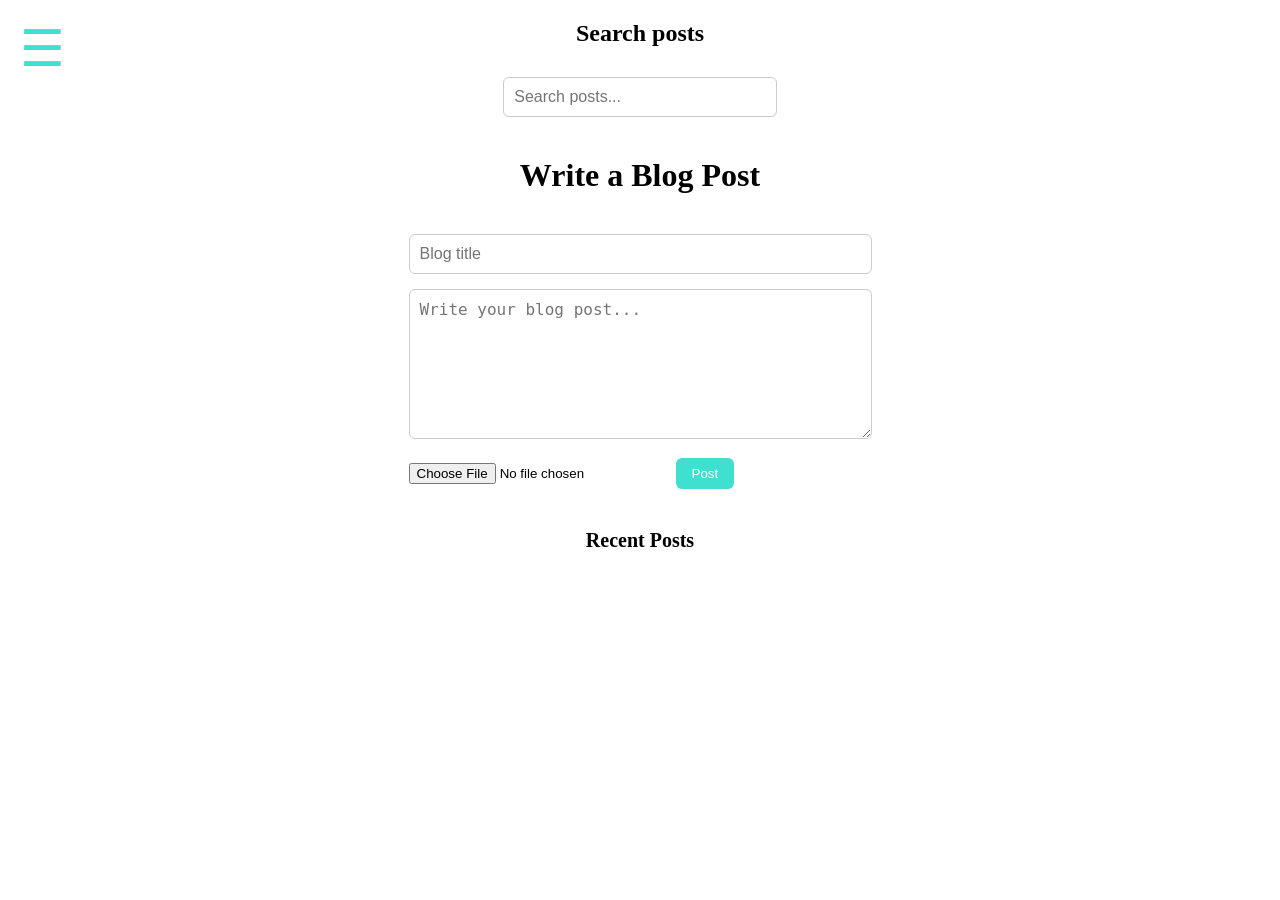
==== blog.html @ cb41942f "Update blog.html" ====
<!--Add the search bad input-->
 <!--monday april 21 12:03 pm I may bot need this header-->
<!DOCTYPE html>
<html lang="en">
<head>
  <meta charset="UTF-8">
  <title>Hakodama</title>
 <!-- All css Styles here -->
  <link rel="stylesheet" href="blogStyles.css">
 <link rel="stylesheet" href="styles.css">
</head>
<body>

<!-- Overlay Background -->
<div class="overlay" id="overlay"></div>

<!-- Hamburger Button -->
<div id="hamburger">&#9776;</div>

<!-- Sidebar Navigation -->
<nav id="sidebar" class="sidebar-nav hidden">
  <ul>
    <li><a href="index.html">Home</a></li>
    <li><a href="blog.html">Blog</a></li>
    <li><a href="#">Contact</a></li>
  </ul>
</nav>


</body>
 <h2>Search posts</h2>
<input type="text" id="search-bar" placeholder="Search posts..." />



<div class="container">
   <h1 class="write-a-blog-post">Write a Blog Post</h1>

  
    <form id="blog-form" class="blog-form" enctype="multipart/form-data">
        <input type="text" name="title" placeholder="Blog title" required>
        <textarea name="content" placeholder="Write your blog post..." required></textarea>
       <div class="file-post-wrapper">
           <input type="file" name="media" accept="image/*,video/*">
           <button type="submit" id="submit-button">Post</button>
           <button type="button" id="cancel-edit" style="display: none;">Cancel</button>
        </div>   
    </form>
      
      <div class="confirmation" id="confirmation"></div>
      
      <h2 class="Recent-Posts">Recent Posts</h2>
      <div id="blog-posts"></div>
  

<!-- ✅ Blog-only script -->
<script src="blogScript.js" defer></script>

<script>
  document.addEventListener("DOMContentLoaded", function () {
    const hamburger = document.getElementById("hamburger");
    const sidebar = document.getElementById("sidebar");

    hamburger.addEventListener("click", () => {
      sidebar.classList.toggle("hidden");
    });
  });
</script>
---- styles.css ----
/* Index HTML starts here */
body, html {
  margin: 0;
  padding: 0;
  height: 100%;
  background-color: White;
  display: flex;
  flex-direction: column;
  align-items: center;
  justify-content: flex-start;
}

.content-area {
  display: flex;
  gap: 20px;
  align-items: flex-start;
  margin-top: 20px;
}


.sidebar {
  flex: 1;
  background-color: #f9f9f9;
  padding: 20px;
  border-left: 2px solid #ccc;
}
.sidebar h2 {
  text-align: center;
}


.youtube-video {

  width: 100%;
  max-width: 100%;
  aspect-ratio: 16 / 9;
  border: none;
}

.video-container {
  flex: 2;
  display: flex;
  align-items: center;
  justify-content: flex-end; /* aligns video to the right of this area */
}

.nav-menu {
  list-style: none;
  display: flex;
  gap: 200px;
  justify-content: center;
  padding: 0;
  margin: 20px 0;
}

.nav-menu li a {
  text-decoration: none;
  color: black;
  font-weight: bold;
  font-size: 18px;
  transition: color 0.3s ease;
}

.nav-menu li a:hover {
  color: #ffd700;
}

/* INDEX HTML ends here */






/* Blog HTML starts here */

/* .nav-menu {
  list-style: none;
  display: flex;
  gap: 200px;
  justify-content: center;
  padding: 0;
  margin: 20px 0;
} */

.hashtag {
    color: #007bff;
    cursor: pointer;
    font-weight: bold;
  }
  
  .hashtag:hover {
    text-decoration: underline;
  }
  
  #search-bar {
    width: 50%;
    padding: 10px;
    margin: 10px 0 20px;
    border: 1px solid #ccc;
    border-radius: 6px;
    font-size: 16px;
  }

.write-a-blog-post {
  font-size: 32px;
  text-align: center;     /* center the text inside the h1 */
  width: fit-content;     /* or a specific width like 50% */
  margin: 20px auto;      /* THIS centers the block itself horizontally */
}

.Recent-Posts {
  font-size: 20px;
  text-align: center;     /* center the text inside the h1 */
  width: fit-content;     /* or a specific width like 50% */
  margin: 20px auto;      /* THIS centers the block itself horizontally */
}

.blog-form {
  max-width: 600px;
  margin: 0 auto;
  padding: 20px;
}

.blog-form input[type="text"],
.blog-form textarea {
  width: 100%;
  padding: 10px;
  margin-bottom: 15px;
  font-size: 16px;
  border: 1px solid #ccc;
  border-radius: 6px;
  box-sizing: border-box;
}

.blog-form textarea {
  height: 150px;
  resize: vertical;
}

/* File input flush right */
.form-row-right {
  display: flex;
  justify-content: flex-end;
  margin-bottom: 10px;
  margin-right:20px;
}

/* Buttons spacing */
.blog-form button {
  margin-left: 10px;
  padding: 8px 16px;
  border: none;
  border-radius: 6px;
  background-color: turquoise;
  color: white;
  cursor: pointer;
  transition: background-color 0.2s ease;
}

.blog-form button:hover {
  background-color: #40bfbf;
}






  .nav-menu li a:hover {
  color: #ffd700;
}

/* Blog HTML ends here */

/* Hamburger Button */
#hamburger {
  position: fixed;
  top: 20px;
  left: 20px;
  color: turquoise;
  font-size: 50px;
  cursor: pointer;
  z-index: 1100;
}

/* Sidebar Navigation */
.sidebar-nav {
  position: fixed;
  top: 0;
  left: 0;
  width: 200px;
  height: 100%;
  background-color: rgba(64, 244, 208, 0.4); /* 50% transparent black */
  padding-top: 60px;
  z-index: 1000;
  transition: transform 0.3s ease;
}

.sidebar-nav ul {
  list-style-type: none;
  padding: 0;
}

.sidebar-nav li {
  padding: 15px;
  text-align: left;
}

.sidebar-nav li a {
  color: white;
  text-decoration: none;
  font-size: 18px;
  display: block;
}

.sidebar-nav li a:hover {
  background-color: #575757;
}

/* Hide Sidebar by default */
.hidden {
  transform: translateX(-220px);
}
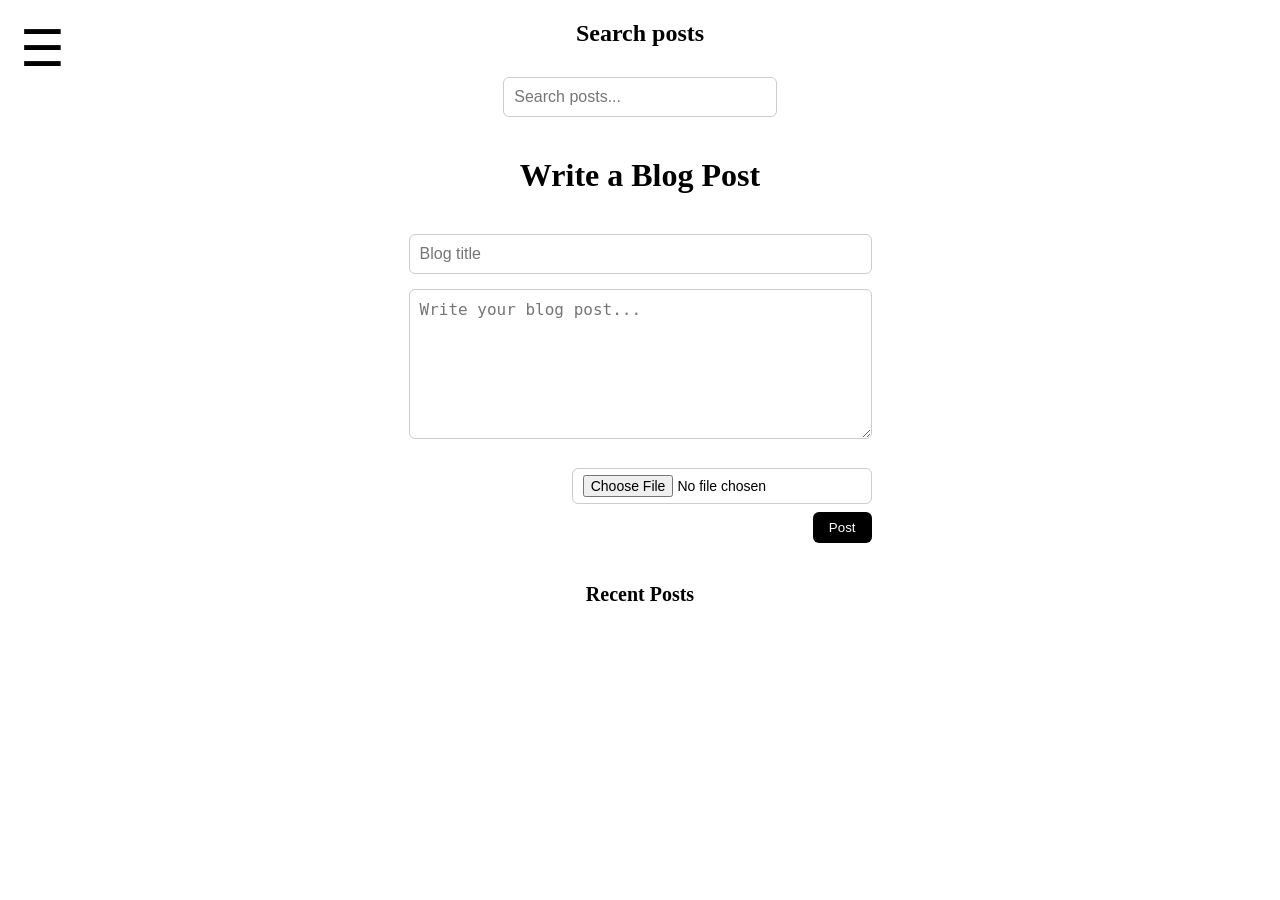
==== commit 0f4efa17: "Update blog.html" ====
--- a/blog.html
+++ b/blog.html
@@ -50,7 +50,7 @@
       <div class="confirmation" id="confirmation"></div>
       
       <h2 class="Recent-Posts">Recent Posts</h2>
-      <div id="blog-posts"></div>
+      <div class="post-container" id="blog-posts"></div>
   
 
 <!-- ✅ Blog-only script -->
--- a/styles.css
+++ b/styles.css
@@ -138,29 +138,40 @@
   resize: vertical;
 }
 
-/* File input flush right */
-.form-row-right {
-  display: flex;
-  justify-content: flex-end;
-  margin-bottom: 10px;
-  margin-right:20px;
-}
-
-/* Buttons spacing */
-.blog-form button {
-  margin-left: 10px;
+.file-post-wrapper {
+  display: flex;
+  flex-direction: column;
+  align-items: flex-end; /* right-aligns both file input and button */
+  margin-top: 10px;
+  gap: 8px; /* space between file input and Post button */
+}
+
+.file-post-wrapper input[type="file"] {
+  font-size: 14px;
+  padding: 6px 10px;    /* Internal spacing */
+  border: 1px solid #ccc;
+  border-radius: 6px;
+  width: 60%;           /* Shrinks the file input (adjust as needed) */
+  max-width: 300px;     /* Optional: limit max width */
+  align-self: flex-end; /* Keeps it aligned right */
+}
+
+#submit-button {
   padding: 8px 16px;
   border: none;
   border-radius: 6px;
-  background-color: turquoise;
+  background-color: black;
   color: white;
   cursor: pointer;
   transition: background-color 0.2s ease;
 }
 
-.blog-form button:hover {
+
+
+#submit-button:hover {
   background-color: #40bfbf;
 }
+
 
 
 
@@ -178,7 +189,7 @@
   position: fixed;
   top: 20px;
   left: 20px;
-  color: turquoise;
+  color: black;
   font-size: 50px;
   cursor: pointer;
   z-index: 1100;
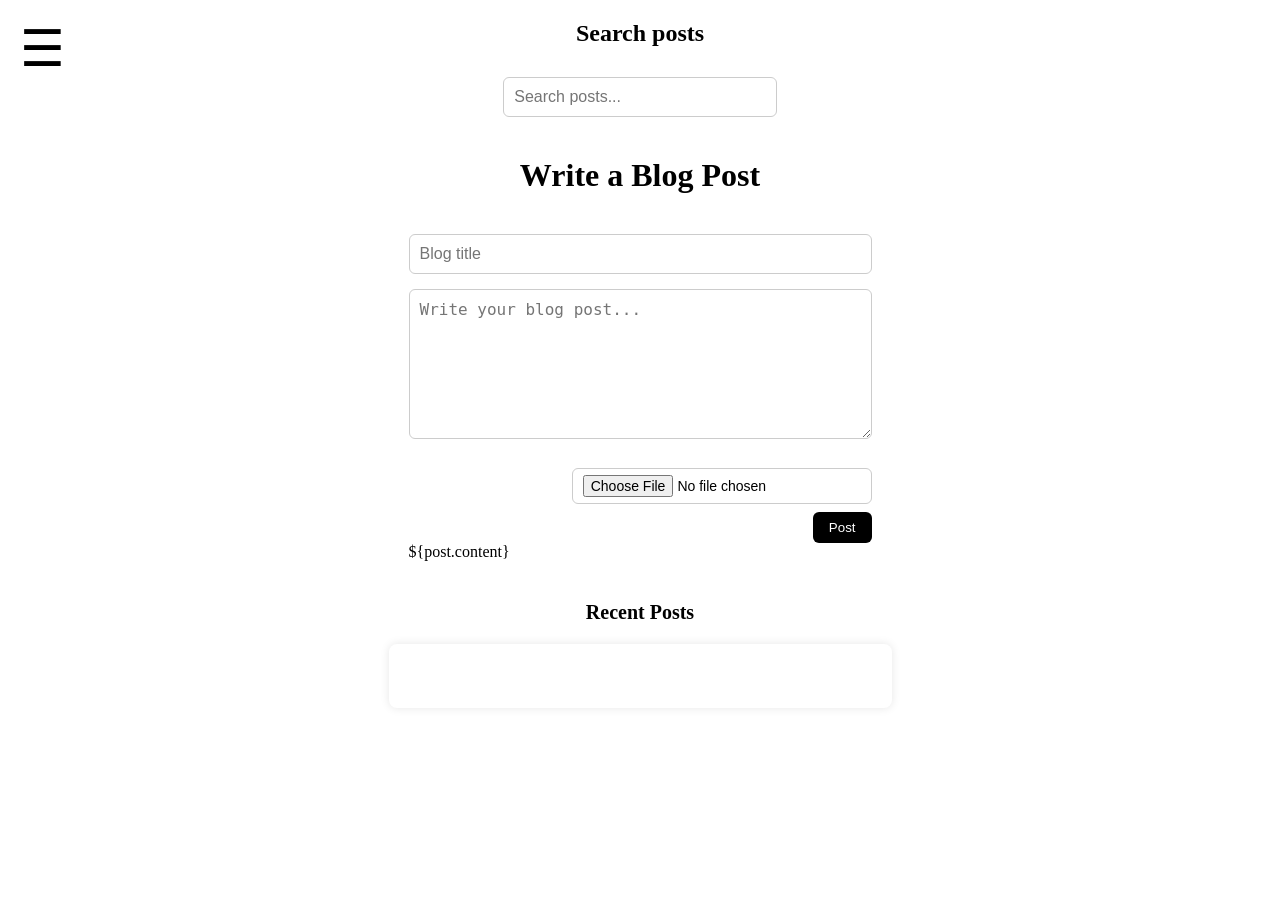
==== commit 80c7d218: "Update blog.html" ====
--- a/blog.html
+++ b/blog.html
@@ -44,7 +44,10 @@
            <input type="file" name="media" accept="image/*,video/*">
            <button type="submit" id="submit-button">Post</button>
            <button type="button" id="cancel-edit" style="display: none;">Cancel</button>
-        </div>   
+        </div> 
+     
+      <div class="blog-post-content">${post.content}</div>
+   
     </form>
       
       <div class="confirmation" id="confirmation"></div>
--- a/styles.css
+++ b/styles.css
@@ -173,6 +173,28 @@
 }
 
 
+.post-container {
+  max-width: 800px;
+  margin: 0 auto;
+  padding: 2em 4em;
+  background-color: #fff;
+  border-radius: 8px;
+  box-shadow: 0 0 10px rgba(0, 0, 0, 0.1);
+}
+
+/* 🖥️ QHD / Ultra-wide screens (1920px and up) */
+@media (min-width: 1920px) {
+  .post-container {
+    padding: 2em 6em; /* Give it more breathing room on big screens */
+  }
+}
+
+/* 📱 Mobile optimization */
+@media (max-width: 768px) {
+  .post-container {
+    padding: 1.5em 1em; /* Reduce horizontal padding for small screens */
+  }
+}
 
 
 
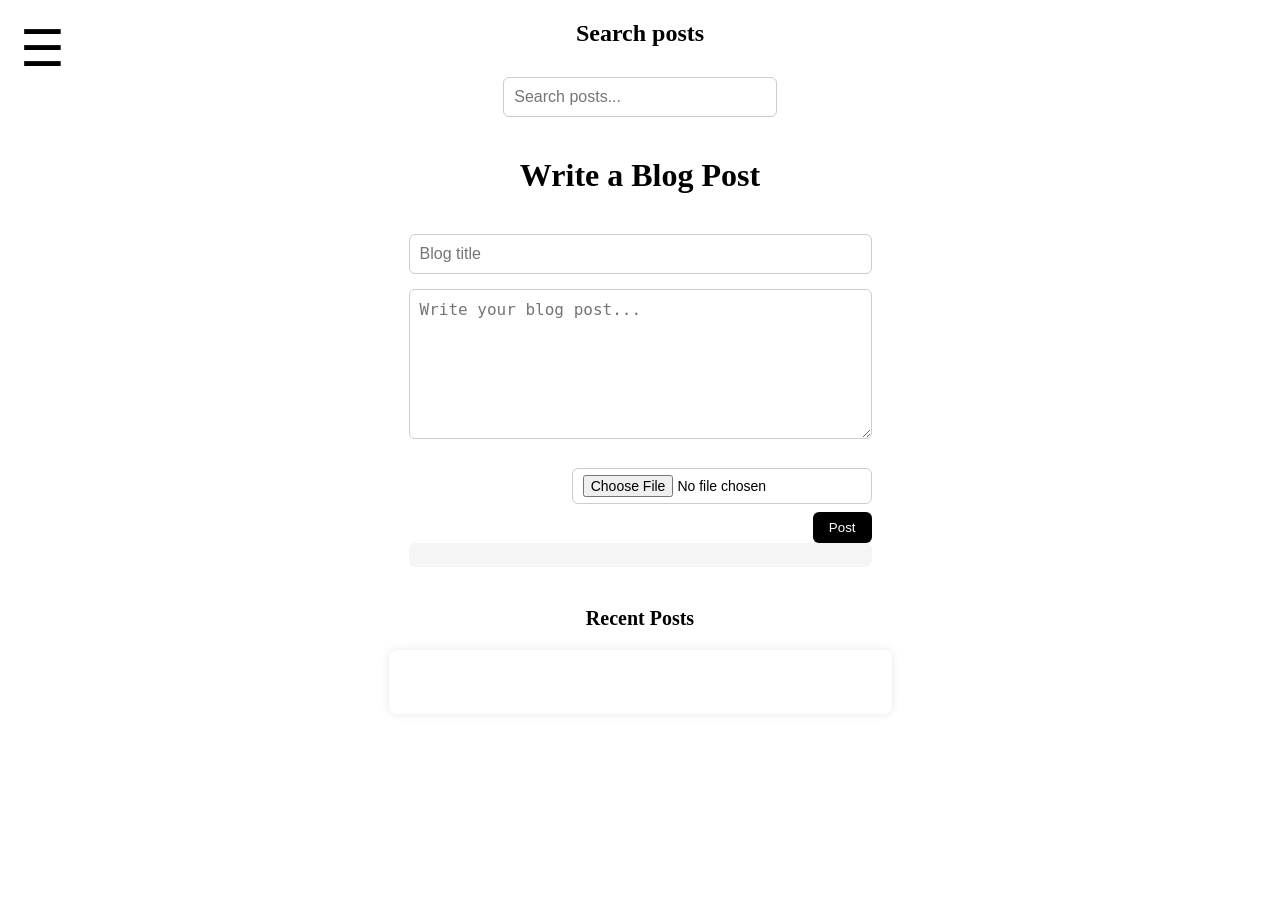
==== commit e4911f40: "Update blog.html" ====
--- a/blog.html
+++ b/blog.html
@@ -46,7 +46,7 @@
            <button type="button" id="cancel-edit" style="display: none;">Cancel</button>
         </div> 
      
-      <div class="blog-post-content">${post.content}</div>
+      <div class="blog-post-content"></div>
    
     </form>
       
--- a/styles.css
+++ b/styles.css
@@ -196,9 +196,53 @@
   }
 }
 
-
-
-
+/* Post content */
+.blog-post-content {
+  white-space: pre-wrap;
+  font-family: monospace; /* optional */
+  line-height: 1.5;
+}
+
+
+
+/*copy posts or code */
+
+.code-wrapper {
+  position: relative;
+  margin-bottom: 1em;
+}
+
+.copy-code-button {
+  position: absolute;
+  top: 8px;
+  right: 8px;
+  background-color: #333;
+  color: white;
+  border: none;
+  border-radius: 4px;
+  font-size: 12px;
+  padding: 4px 8px;
+  cursor: pointer;
+  opacity: 0.8;
+  z-index: 1;
+}
+
+.copy-code-button:hover {
+  opacity: 1;
+}
+
+.blog-post-content {
+  white-space: pre-wrap;
+  font-family: monospace;
+  line-height: 1.5;
+  padding: 12px;
+  background-color: #f5f5f5;
+  border-radius: 6px;
+  overflow-x: auto;
+}
+
+
+/* add section here */
 
   .nav-menu li a:hover {
   color: #ffd700;
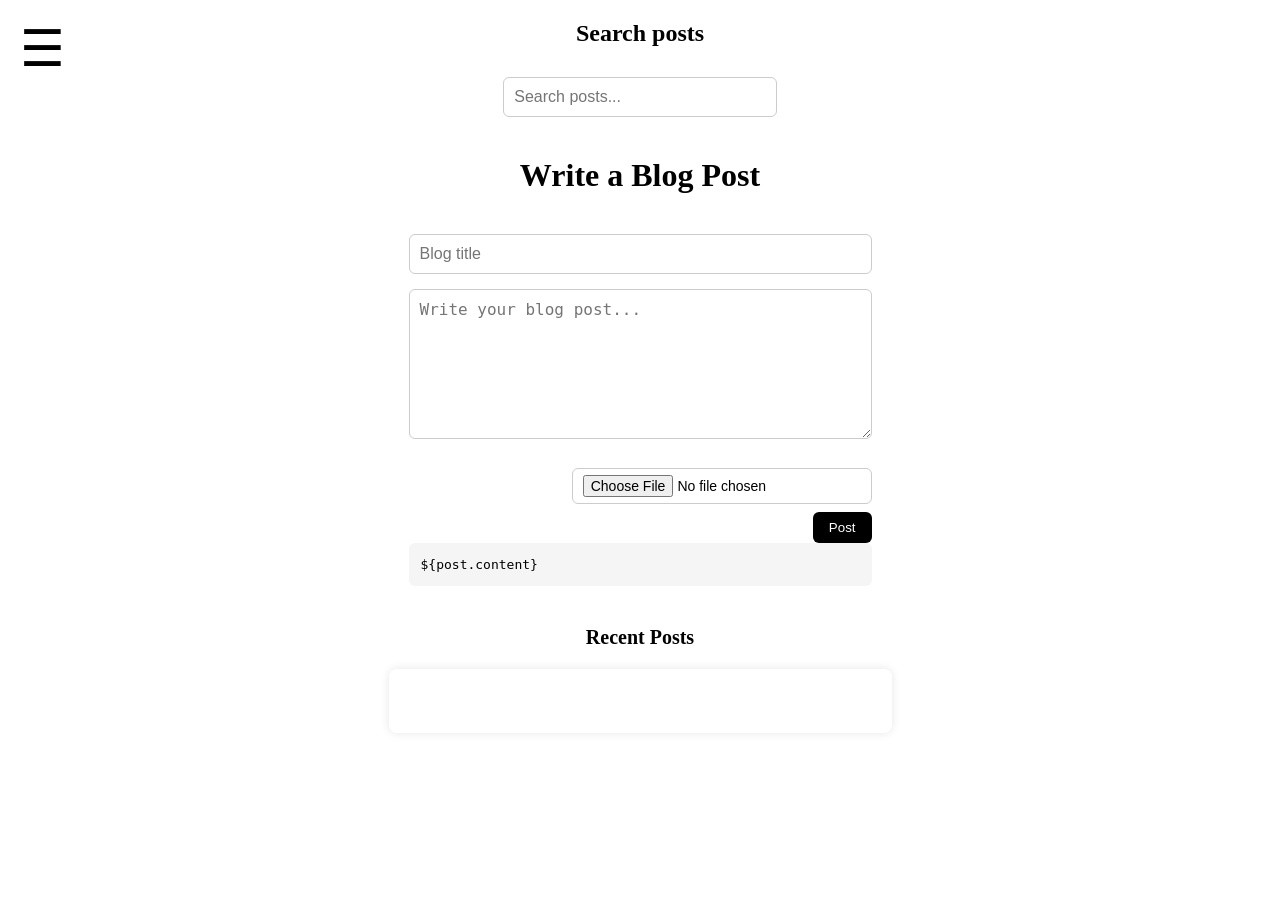
==== commit 16273f5f: "Update blog.html" ====
--- a/blog.html
+++ b/blog.html
@@ -46,7 +46,7 @@
            <button type="button" id="cancel-edit" style="display: none;">Cancel</button>
         </div> 
      
-      <div class="blog-post-content"></div>
+      <div class="blog-post-content">${post.content}</div>
    
     </form>
       
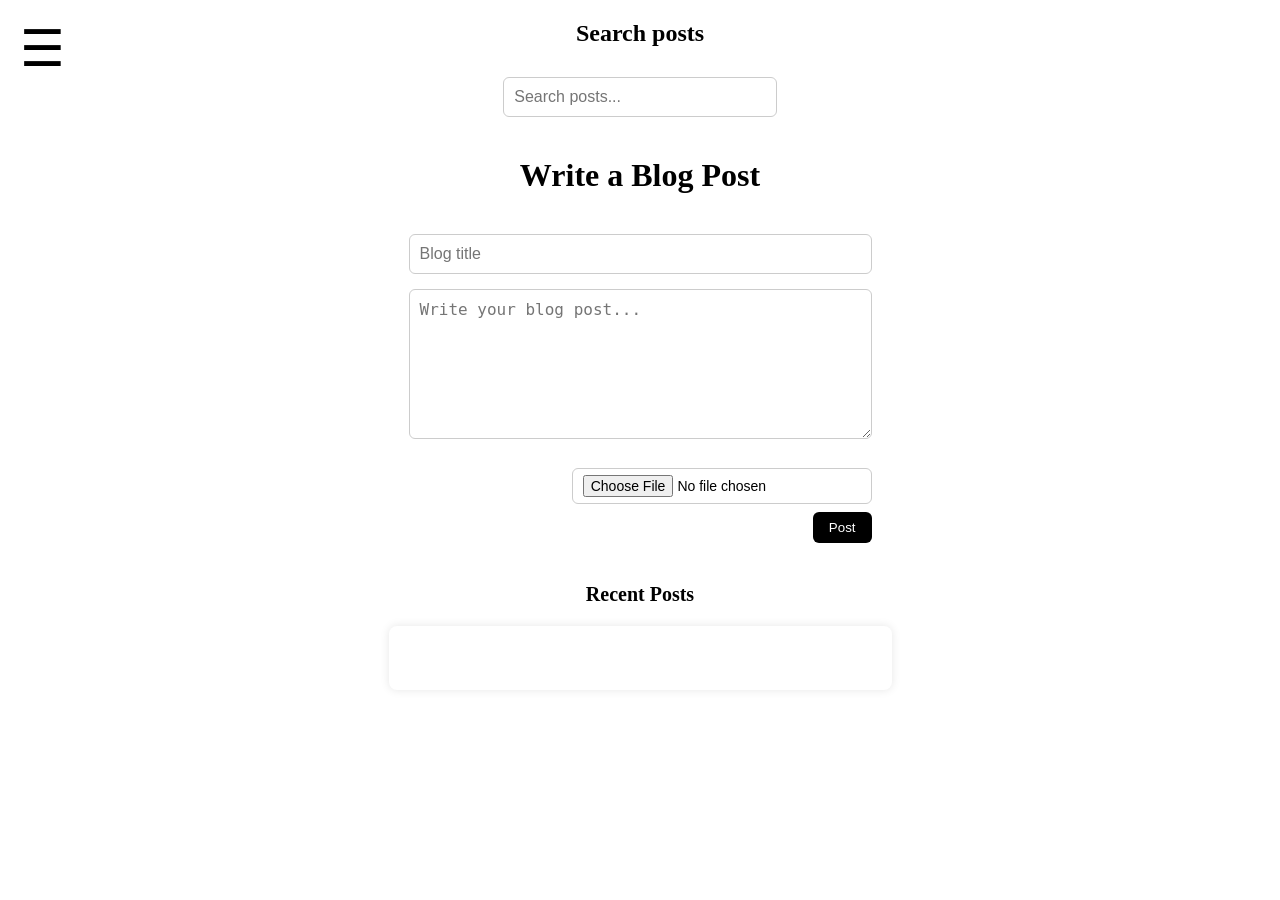
==== commit eb5b8557: "Update blog.html" ====
--- a/blog.html
+++ b/blog.html
@@ -45,8 +45,6 @@
            <button type="submit" id="submit-button">Post</button>
            <button type="button" id="cancel-edit" style="display: none;">Cancel</button>
         </div> 
-     
-      <div class="blog-post-content">${post.content}</div>
    
     </form>
       
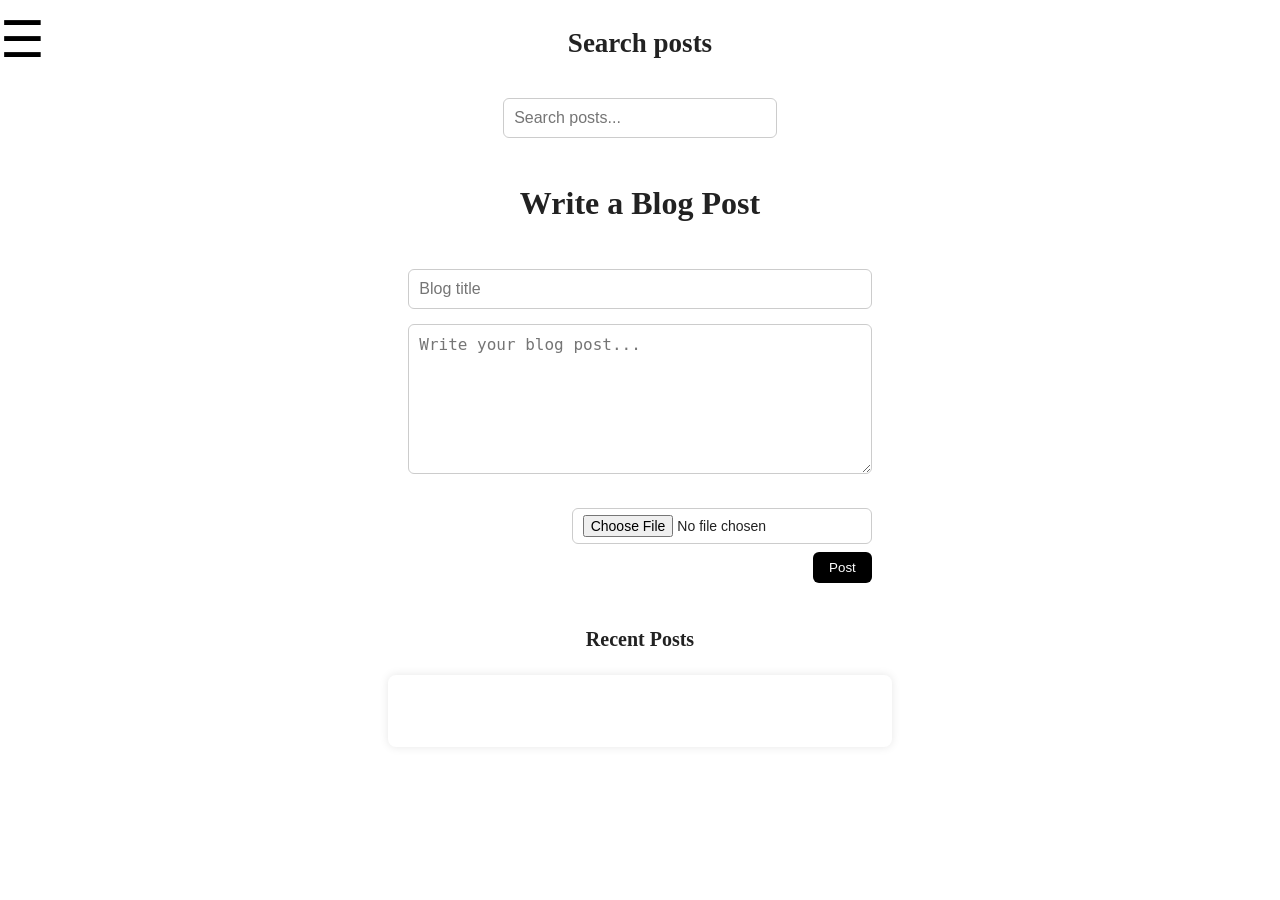
==== commit d9cdff27: "Update blog.html" ====
--- a/blog.html
+++ b/blog.html
@@ -10,7 +10,6 @@
  <link rel="stylesheet" href="styles.css">
 </head>
 <body>
-
 <!-- Overlay Background -->
 <div class="overlay" id="overlay"></div>
 
@@ -27,7 +26,7 @@
 </nav>
 
 
-</body>
+
  <h2>Search posts</h2>
 <input type="text" id="search-bar" placeholder="Search posts..." />
 
@@ -54,6 +53,11 @@
       <div class="post-container" id="blog-posts"></div>
   
 
+</body>
+ 
+ 
+  
+
 <!-- ✅ Blog-only script -->
 <script src="blogScript.js" defer></script>
 
@@ -68,4 +72,4 @@
   });
 </script>
 
-  
+</html>
--- a/styles.css
+++ b/styles.css
@@ -1,28 +1,59 @@
 /* Index HTML starts here */
-body, html {
+html, body {
   margin: 0;
   padding: 0;
   height: 100%;
-  background-color: White;
+  background-color: white;
+  font-family: "Times New Roman", Times, serif;
+  font-size: 18px;
+  line-height: 1.6;
+  color: #222;
   display: flex;
   flex-direction: column;
   align-items: center;
   justify-content: flex-start;
 }
 
+.title {
+  padding: 0.01em 3em;
+  background-color: #f9f9f9;
+  border: 1px solid #ccc;
+  border-radius: 20px;
+  font-weight: bold;
+  display: inline-block;
+  box-shadow: 0 0 4px rgba(0, 0, 0, 0.1);
+}
+
+.dialog-box {
+  display: flex;
+  flex-direction: column;
+  align-items: center;
+  justify-content: center;
+  width: 100%;
+ /* Full viewport height */
+  ; /* Semi-transparent background */
+}
+
+
+
+
 .content-area {
   display: flex;
-  gap: 20px;
-  align-items: flex-start;
-  margin-top: 20px;
-}
+  justify-content: space-between; /* or flex-end, center, etc. */
+  align-items: center;
+  gap: 2em; /* spacing between video and text */
+}
+
 
 
 .sidebar {
   flex: 1;
   background-color: #f9f9f9;
-  padding: 20px;
+  padding: 0em 2em 2em 2em;
+  border-radius: 30px;
   border-left: 2px solid #ccc;
+  height: 300px;
+  overflow: scroll;
 }
 .sidebar h2 {
   text-align: center;
@@ -32,38 +63,44 @@
 .youtube-video {
 
   width: 100%;
-  max-width: 100%;
+  max-width: 600px;
   aspect-ratio: 16 / 9;
   border: none;
 }
 
-.video-container {
+.video-container iframe {
   flex: 2;
   display: flex;
+  align-items: ;
+  padding: 0em;
+  justify-content: flex-end; /* aligns video to the right */
+  
+border-radius: 30px; 
+}
+
+
+.footer-wrapper {
+  display: flex;
+  justify-content: space-between; /* or flex-end, center, etc. */
   align-items: center;
-  justify-content: flex-end; /* aligns video to the right of this area */
-}
-
-.nav-menu {
-  list-style: none;
-  display: flex;
-  gap: 200px;
-  justify-content: center;
-  padding: 0;
-  margin: 20px 0;
-}
-
-.nav-menu li a {
-  text-decoration: none;
-  color: black;
-  font-weight: bold;
-  font-size: 18px;
-  transition: color 0.3s ease;
-}
-
-.nav-menu li a:hover {
-  color: #ffd700;
-}
+  padding: 5em 5em 5em 0em;
+  gap: 2em; /* spacing between video and text */
+}
+
+.video-container2 iframe {
+  width: 100%;
+  max-width: 400px;
+  height: auto;
+  border-radius: 8px;
+  border-radius: 30px;
+}
+
+
+
+
+
+
+
 
 /* INDEX HTML ends here */
 
@@ -74,14 +111,6 @@
 
 /* Blog HTML starts here */
 
-/* .nav-menu {
-  list-style: none;
-  display: flex;
-  gap: 200px;
-  justify-content: center;
-  padding: 0;
-  margin: 20px 0;
-} */
 
 .hashtag {
     color: #007bff;
@@ -171,7 +200,13 @@
 #submit-button:hover {
   background-color: #40bfbf;
 }
-
+/* aligns the time stamp*/
+.timestamp {
+  margin-top: 1em;
+  font-size: 0.85em;
+  color: #555;
+  text-align: right;
+}
 
 .post-container {
   max-width: 800px;
@@ -251,10 +286,11 @@
 /* Blog HTML ends here */
 
 /* Hamburger Button */
+
 #hamburger {
   position: fixed;
-  top: 20px;
-  left: 20px;
+  top: 0px;
+  left: 0px;
   color: black;
   font-size: 50px;
   cursor: pointer;
@@ -268,15 +304,16 @@
   left: 0;
   width: 200px;
   height: 100%;
-  background-color: rgba(64, 244, 208, 0.4); /* 50% transparent black */
+  background-color: rgba(0, 0, 0, 0.4); /* 50% transparent black */
   padding-top: 60px;
   z-index: 1000;
   transition: transform 0.3s ease;
+  overflow-x: hidden;
 }
 
 .sidebar-nav ul {
   list-style-type: none;
-  padding: 0;
+  padding: -200;
 }
 
 .sidebar-nav li {
@@ -289,6 +326,7 @@
   text-decoration: none;
   font-size: 18px;
   display: block;
+  
 }
 
 .sidebar-nav li a:hover {
@@ -299,3 +337,9 @@
 .hidden {
   transform: translateX(-220px);
 }
+
+/* Push content when sidebar is visible */
+#layout.sidebar-open .sidebar-nav {
+  width: 200px;
+  padding: 60px 20px;
+}
